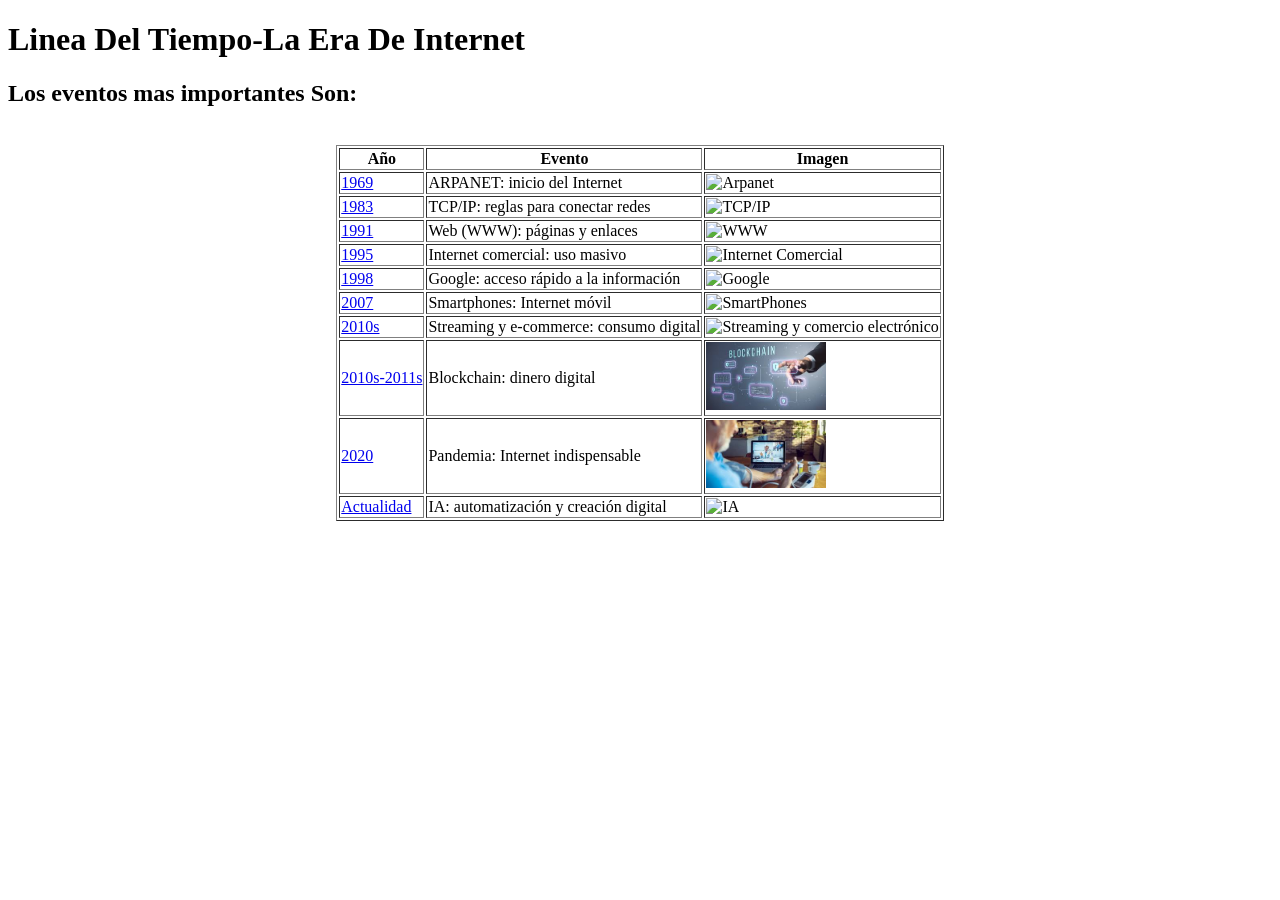
==== index.html @ 9f432691 "Commit terminado" ====
<!DOCTYPE html>
<html lang="en">

<head>
    <meta charset="UTF-8">
    <meta name="viewport" content="width=device-width, initial-scale=1.0">
    <title>Linea Del Tiempo-Desarrollo Web</title>
</head>

<body>
    <h1>Linea Del Tiempo-La Era De Internet</h1>
    <h2>Los eventos mas importantes Son:</h2>

    <br>

    <table border="1" align="center">

        <tr>
            <th>Año</th>
            <th>Evento</th>
            <th>Imagen</th>
        </tr>

        <tr>
            <td><a href="evento1.html">1969</a></td>
            <td>ARPANET: inicio del Internet</td>
            <td>
                <img src="https://ih1.redbubble.net/image.4419578379.4972/st,small,507x507-pad,600x600,f8f8f8.u1.jpg"
                    alt="Arpanet" width="90">
            </td>
        </tr>

        <tr>
            <td><a href="evento2.html">1983</a></td>
            <td>TCP/IP: reglas para conectar redes</td>
            <td>
                <img src="https://www.avg.com/hs-fs/hubfs/Blog_Content/Avg/Signal/AVG%20Signal%20Images/What%20is%20TCPIP%20(Signal)/TCP-IP.png?width=1320&name=TCP-IP.png"
                    alt="TCP/IP" width="150">
            </td>
        </tr>

        <tr>
            <td><a href="evento3.html">1991</a></td>
            <td>Web (WWW): páginas y enlaces</td>
            <td>
                <img src="https://miro.medium.com/v2/resize:fit:1200/1*bMdzfjPsvXIh3sR0DEnDpQ.jpeg" alt="WWW"
                    width="110">
            </td>
        </tr>

        <tr>
            <td><a href="evento4.html">1995</a></td>
            <td>Internet comercial: uso masivo</td>
            <td>
                <img src="https://5115875.fs1.hubspotusercontent-na1.net/hubfs/5115875/Blog/Blog_Articulos/Blog_Art%C3%ADculos/Blog_Articulos_2021_Noviembre/Blog_Art%C3%ADculos_2021_Noviembre_Art107_IPE/Internet-para-empresas.jpg"
                    alt="Internet Comercial" width="120">
            </td>
        </tr>

        <tr>
            <td><a href="evento5.html">1998</a></td>
            <td>Google: acceso rápido a la información</td>
            <td>
                <img src="https://play-lh.googleusercontent.com/NN8G4Xc03GSv2_Tu-icuoeOwSo1xoZ4ouzUl24fVlwm5OeIAo7gV0zS1dVRWgCay-BU"
                    alt="Google" width="80">
            </td>
        </tr>

        <tr>
            <td><a href="evento6.html">2007</a></td>
            <td>Smartphones: Internet móvil</td>
            <td>
                <img src="https://www.notebookcheck.org/fileadmin/Notebooks/News/_nc4/Apple_dominiert_Top10_meistverkaufte_Smartphones.jpg"
                    alt="SmartPhones" width="120">
            </td>
        </tr>

        <tr>
            <td><a href="evento7.html">2010s</a></td>
            <td>Streaming y e-commerce: consumo digital</td>
            <td>
                <img src="https://business.trustedshops.es/hs-fs/hubfs/1-TS_B2B/content/UK/20210621-Livestreaming_shopping/cw-woman_livestreaming_ecommerce-w720h405.jpg?width=720&name=cw-woman_livestreaming_ecommerce-w720h405.jpg"
                    alt="Streaming y comercio electrónico" width="120">
            </td>
        </tr>
        <tr>
            <td><a href="evento8.html">2010s-2011s</a></td>
            <td>Blockchain: dinero digital</td>
            <td><img src="[data-uri]"
                    alt="Blockchain" width="120"></td>
        </tr>
        <tr>
            <td><a href="evento9.html">2020</a></td>
            <td>Pandemia: Internet indispensable</td>
            <td><img src="[data-uri]"
                    alt="Internet indispensable" width="120"></td>
        </tr>
        <tr>
            <td><a href="evento10.html">Actualidad</a></td>
            <td>IA: automatización y creación digital</td>
            <td><img src="https://encrypted-tbn0.gstatic.com/images?q=tbn:ANd9GcR9P3-JBttPpMwHXBfz9ZlvDpkZP0GOSfdxLg&s"
                    alt="IA" width="120"></td>
        </tr>
    </table>
</body>

</html>
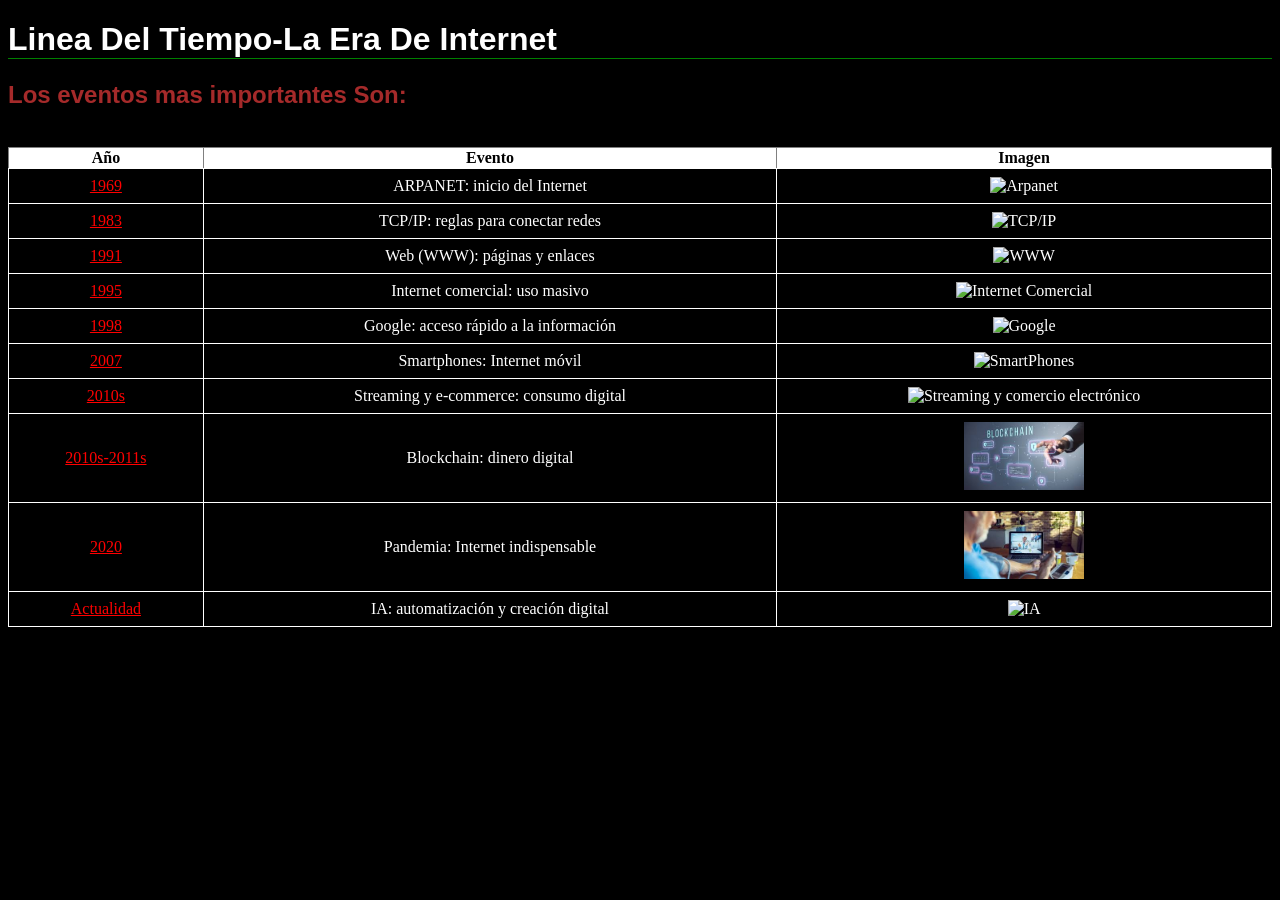
==== commit 16b49e8c: "Añadido css" ====
--- a/index.html
+++ b/index.html
@@ -2,9 +2,53 @@
 <html lang="en">
 
 <head>
-    <meta charset="UTF-8">
-    <meta name="viewport" content="width=device-width, initial-scale=1.0">
     <title>Linea Del Tiempo-Desarrollo Web</title>
+
+    <style>
+        h1 {
+            color: rgb(255, 255, 255);
+            border-bottom: 1px solid green;
+            font-family: Arial;
+        }
+
+        h2 {
+            color: brown;
+            font-family: sans-serif;
+        }
+
+        body {
+            background-color: #000000;
+        }
+
+        table {
+            border-collapse: collapse;
+            width: 100%;
+        }
+
+        td {
+            border: 1px solid #ffffff;
+            padding: 8px;
+            text-align: center;
+            color: #ffffff;
+        }
+
+        th {
+            background-color: #ffffff;
+            color: #000000;
+        }
+
+        a:link {
+            color: #ff0000;
+        }
+
+        a:visited {
+            color: #00ff00;
+        }
+
+        a:hover {
+            color: #0000ff;
+        }
+    </style>
 </head>
 
 <body>
